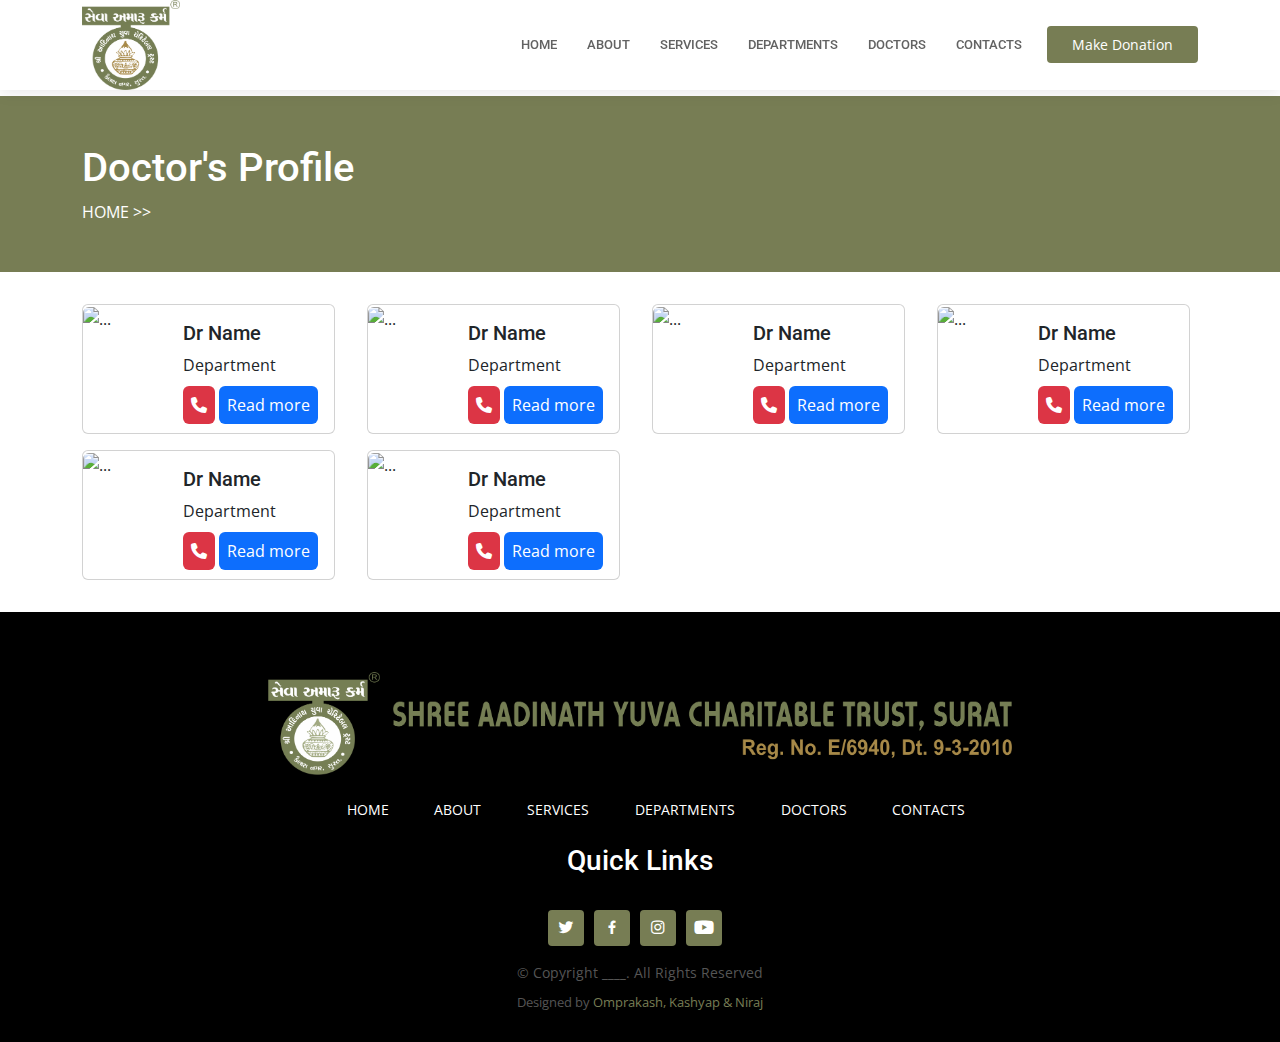
==== doctor.html @ 94d9958b "footer set , contact try" ====
<!DOCTYPE html>
<html lang="en">

<head>
    <meta charset="UTF-8">
    <meta name="viewport" content="width=device-width, initial-scale=1.0">
    <title>Shree Aadinath Yuva Charitable Trust</title>
    <meta content="" name="description">
    <meta content="" name="keywords">

    <!-- Favicons -->
    <link href="assets/img/favicon.png" rel="icon">
    <link href="assets/img/apple-touch-icon.png" rel="apple-touch-icon">

    <!-- Google Fonts -->
    <link
        href="https://fonts.googleapis.com/css?family=Open+Sans:300,300i,400,400i,600,600i,700,700i|Roboto:300,300i,400,400i,500,500i,600,600i,700,700i|Poppins:300,300i,400,400i,500,500i,600,600i,700,700i"
        rel="stylesheet">

    <!-- Vendor CSS Files -->
    <link href="assets/vendor/fontawesome-free/css/all.min.css" rel="stylesheet">
    <link href="assets/vendor/animate.css/animate.min.css" rel="stylesheet">
    <link href="assets/vendor/aos/aos.css" rel="stylesheet">
    <link href="assets/vendor/bootstrap/css/bootstrap.min.css" rel="stylesheet">
    <link href="assets/vendor/bootstrap-icons/bootstrap-icons.css" rel="stylesheet">
    <link href="assets/vendor/boxicons/css/boxicons.min.css" rel="stylesheet">
    <link href="assets/vendor/glightbox/css/glightbox.min.css" rel="stylesheet">
    <link href="assets/vendor/swiper/swiper-bundle.min.css" rel="stylesheet">

    <!-- Template Main CSS File -->
    <link href="assets/css/style.css" rel="stylesheet">
</head>

<body>
    <!-- ======= Header ======= -->
    <header id="header" class="fixed-top">
        <div class="container d-flex align-items-center">

            <a href="index.html" class="logo me-auto"><img src="assets/img/AADINATH-TRUST-LOGO.png" alt=""
                    class="img-fluid "></a>
            <!-- Uncomment below if you prefer to use an image logo -->
            <!-- <h1 class="logo me-auto"><a href="index.html">Medicio</a></h1> -->

            <nav id="navbar" class="navbar order-last order-lg-0">
                <ul>
                    <li><a class="nav-link scrollto " href="/">HOME</a></li>
                    <li><a class="nav-link scrollto" href="/about">ABOUT</a></li>
                    <li><a class="nav-link scrollto" href="/services">SERVICES</a></li>
                    <li><a class="nav-link scrollto" href="/departments">DEPARTMENTS</a></li>
                    <li><a class="nav-link scrollto" href="/doctor.html">DOCTORS</a></li>
                    <li><a class="nav-link scrollto" href="/contact">CONTACTS</a></li>
                </ul>
                <i class="bi bi-list mobile-nav-toggle"></i>
            </nav><!-- .navbar -->

            <a href="#appointment" class="appointment-btn scrollto d-none d-md-inline" data-bs-toggle="modal"
                data-bs-target="#staticBackdrop"><span class="d-none d-md-inline">Make
                </span> Donation</a>
            <!-- modal -->
            <div class="modal fade" id="staticBackdrop" data-bs-backdrop="static" data-bs-keyboard="false" tabindex="-1"
                aria-labelledby="staticBackdropLabel" aria-hidden="true">
                <div class="modal-dialog">
                    <div class="modal-content">
                        <div class="modal-header">
                            <h1 class="modal-title fs-5" id="exampleModalLabel">Modal title</h1>
                            <button type="button" class="btn-close" data-bs-dismiss="modal" aria-label="Close"></button>
                        </div>
                        <div class="modal-body">
                            ...
                        </div>
                        <div class="modal-footer">
                            <button type="button" class="btn btn-secondary" data-bs-dismiss="modal">Close</button>
                            <button type="button" class="btn btn-primary">Save changes</button>
                        </div>
                    </div>
                </div>
            </div>

        </div>
    </header><!-- End Header -->
    <!-- doctors section start -->
    <section class="doctor p-0 ">
        <div class="breadcrumb bg-theme py-5">
            <div class="container">
                <h1 class="text-white ">Doctor's Profile</h1>
                <a href="/index.html" class="text-white ">HOME >></a>
            </div>
        </div>
        <div class="doctors-profile py-3">
            <div class="container">
                <div class="row">
                    <div class="col-3">
                        <div class="card mb-3 me-2  ">
                            <div class="row g-0">
                                <div class="col-md-4">
                                    <img src="https://img.freepik.com/vector-premium/avatar-medico-barbudo-doctor-estetoscopio-vector-illustrationxa_276184-31.jpg"
                                        class="img-fluid rounded-start" alt="...">
                                </div>
                                <div class="col-md-8">
                                    <div class="card-body">
                                        <h5 class="card-title">Dr Name</h5>
                                        <p class="card-text">Department</p>
                                        <a href="" class="bg-danger text-white p-2 rounded-2 "><i
                                                class="fa-solid fa-phone"></i></a>
                                        <a href="" class="bg-primary  text-white p-2 rounded-2 w-100 ">Read more</a>

                                    </div>
                                </div>
                            </div>
                        </div>
                    </div>
                    <div class="col-3">
                        <div class="card mb-3 me-2  ">
                            <div class="row g-0">
                                <div class="col-md-4">
                                    <img src="https://img.freepik.com/vector-premium/avatar-medico-barbudo-doctor-estetoscopio-vector-illustrationxa_276184-31.jpg"
                                        class="img-fluid rounded-start" alt="...">
                                </div>
                                <div class="col-md-8">
                                    <div class="card-body">
                                        <h5 class="card-title">Dr Name</h5>
                                        <p class="card-text">Department</p>
                                        <a href="" class="bg-danger text-white p-2 rounded-2 "><i
                                                class="fa-solid fa-phone"></i></a>
                                        <a href="" class="bg-primary  text-white p-2 rounded-2 w-100 ">Read more</a>

                                    </div>
                                </div>
                            </div>
                        </div>
                    </div>
                    <div class="col-3">
                        <div class="card mb-3 me-2  ">
                            <div class="row g-0">
                                <div class="col-md-4">
                                    <img src="https://img.freepik.com/vector-premium/avatar-medico-barbudo-doctor-estetoscopio-vector-illustrationxa_276184-31.jpg"
                                        class="img-fluid rounded-start" alt="...">
                                </div>
                                <div class="col-md-8">
                                    <div class="card-body">
                                        <h5 class="card-title">Dr Name</h5>
                                        <p class="card-text">Department</p>
                                        <a href="" class="bg-danger text-white p-2 rounded-2 "><i
                                                class="fa-solid fa-phone"></i></a>
                                        <a href="" class="bg-primary  text-white p-2 rounded-2 w-100 ">Read more</a>

                                    </div>
                                </div>
                            </div>
                        </div>
                    </div>
                    <div class="col-3">
                        <div class="card mb-3 me-2  ">
                            <div class="row g-0">
                                <div class="col-md-4">
                                    <img src="https://img.freepik.com/vector-premium/avatar-medico-barbudo-doctor-estetoscopio-vector-illustrationxa_276184-31.jpg"
                                        class="img-fluid rounded-start" alt="...">
                                </div>
                                <div class="col-md-8">
                                    <div class="card-body">
                                        <h5 class="card-title">Dr Name</h5>
                                        <p class="card-text">Department</p>
                                        <a href="" class="bg-danger text-white p-2 rounded-2 "><i
                                                class="fa-solid fa-phone"></i></a>
                                        <a href="" class="bg-primary  text-white p-2 rounded-2 w-100 ">Read more</a>

                                    </div>
                                </div>
                            </div>
                        </div>
                    </div>
                    <div class="col-3">
                        <div class="card mb-3 me-2  ">
                            <div class="row g-0">
                                <div class="col-md-4">
                                    <img src="https://img.freepik.com/vector-premium/avatar-medico-barbudo-doctor-estetoscopio-vector-illustrationxa_276184-31.jpg"
                                        class="img-fluid rounded-start" alt="...">
                                </div>
                                <div class="col-md-8">
                                    <div class="card-body">
                                        <h5 class="card-title">Dr Name</h5>
                                        <p class="card-text">Department</p>
                                        <a href="" class="bg-danger text-white p-2 rounded-2 "><i
                                                class="fa-solid fa-phone"></i></a>
                                        <a href="" class="bg-primary  text-white p-2 rounded-2 w-100 ">Read more</a>

                                    </div>
                                </div>
                            </div>
                        </div>
                    </div>
                    <div class="col-3">
                        <div class="card mb-3 me-2  ">
                            <div class="row g-0">
                                <div class="col-md-4">
                                    <img src="https://img.freepik.com/vector-premium/avatar-medico-barbudo-doctor-estetoscopio-vector-illustrationxa_276184-31.jpg"
                                        class="img-fluid rounded-start" alt="...">
                                </div>
                                <div class="col-md-8">
                                    <div class="card-body">
                                        <h5 class="card-title">Dr Name</h5>
                                        <p class="card-text">Department</p>
                                        <a href="" class="bg-danger text-white p-2 rounded-2 "><i
                                                class="fa-solid fa-phone"></i></a>
                                        <a href="" class="bg-primary  text-white p-2 rounded-2 w-100 ">Read more</a>

                                    </div>
                                </div>
                            </div>
                        </div>
                    </div>
                </div>
            </div>
        </div>
    </section>
    <!-- doctors section end -->

    <!-- ======= Footer ======= -->
    <footer id="footer">
        <div class="footer-top bg-black ">
            <div class="container">
                <div class="row">

                    <a href="index.html" class="logo me-auto d-flex  justify-content-around mb-3"><img
                            src="assets/img/Trust Name (Website).png" alt="" class="img-fluid col-12 col-lg-8"></a>
                    <div class="d-flex  justify-content-center py-2">
                        <ul class="d-flex justify-content-between text-white  col-7 ">
                            <li><a class="nav-link scrollto " href="/index.html">HOME</a></li>
                            <li><a class="nav-link scrollto" href="/about">ABOUT</a></li>
                            <li><a class="nav-link scrollto" href="/services">SERVICES</a></li>
                            <li><a class="nav-link scrollto" href="/departments">DEPARTMENTS</a></li>
                            <li><a class="nav-link scrollto" href="/doctors">DOCTORS</a></li>
                            <li><a class="nav-link scrollto" href="/contact">CONTACTS</a></li>
                        </ul>
                    </div>
                    <h3 class="text-white text-center mb-3">Quick Links</h3>
                    <div class="d-flex justify-content-center mb-3">
                        <div class="col-6">
                            <div class="social-links d-flex  justify-content-center  mt-3">
                                <a href="#" class="twitter"><i class="bx bxl-twitter"></i></a>
                                <a href="#" class="facebook"><i class="bx bxl-facebook"></i></a>
                                <a href="#" class="instagram"><i class="bx bxl-instagram"></i></a>
                                <a href="#" class="google-plus"><i class="fa-brands fa-youtube"></i></a>
                            </div>
                        </div>
                    </div>
                </div>
            </div>

            <div class="container">
                <div class="copyright pt-0 ">
                    &copy; Copyright <strong><span>____</span></strong>. All Rights Reserved
                </div>
                <div class="credits">
                    Designed by <a href="https://bootstrapmade.com/">Omprakash, Kashyap & Niraj</a>
                </div>
            </div>
    </footer><!-- End Footer -->
</body>

<!-- <div id="preloader"></div> -->
<a href="#" class="back-to-top d-flex align-items-center justify-content-center"><i
        class="bi bi-arrow-up-short"></i></a>

<!-- Vendor JS Files -->
<script src="assets/vendor/purecounter/purecounter_vanilla.js"></script>
<script src="assets/vendor/aos/aos.js"></script>
<script src="assets/vendor/bootstrap/js/bootstrap.bundle.min.js"></script>
<script src="assets/vendor/glightbox/js/glightbox.min.js"></script>
<script src="assets/vendor/swiper/swiper-bundle.min.js"></script>
<script src="assets/vendor/php-email-form/validate.js"></script>
<script src="https://cdn.jsdelivr.net/npm/bootstrap@5.3.3/dist/js/bootstrap.bundle.min.js"
    integrity="sha384-YvpcrYf0tY3lHB60NNkmXc5s9fDVZLESaAA55NDzOxhy9GkcIdslK1eN7N6jIeHz"
    crossorigin="anonymous"></script>

<!-- Template Main JS File -->
<script src="assets/js/main.js"></script>

</html>
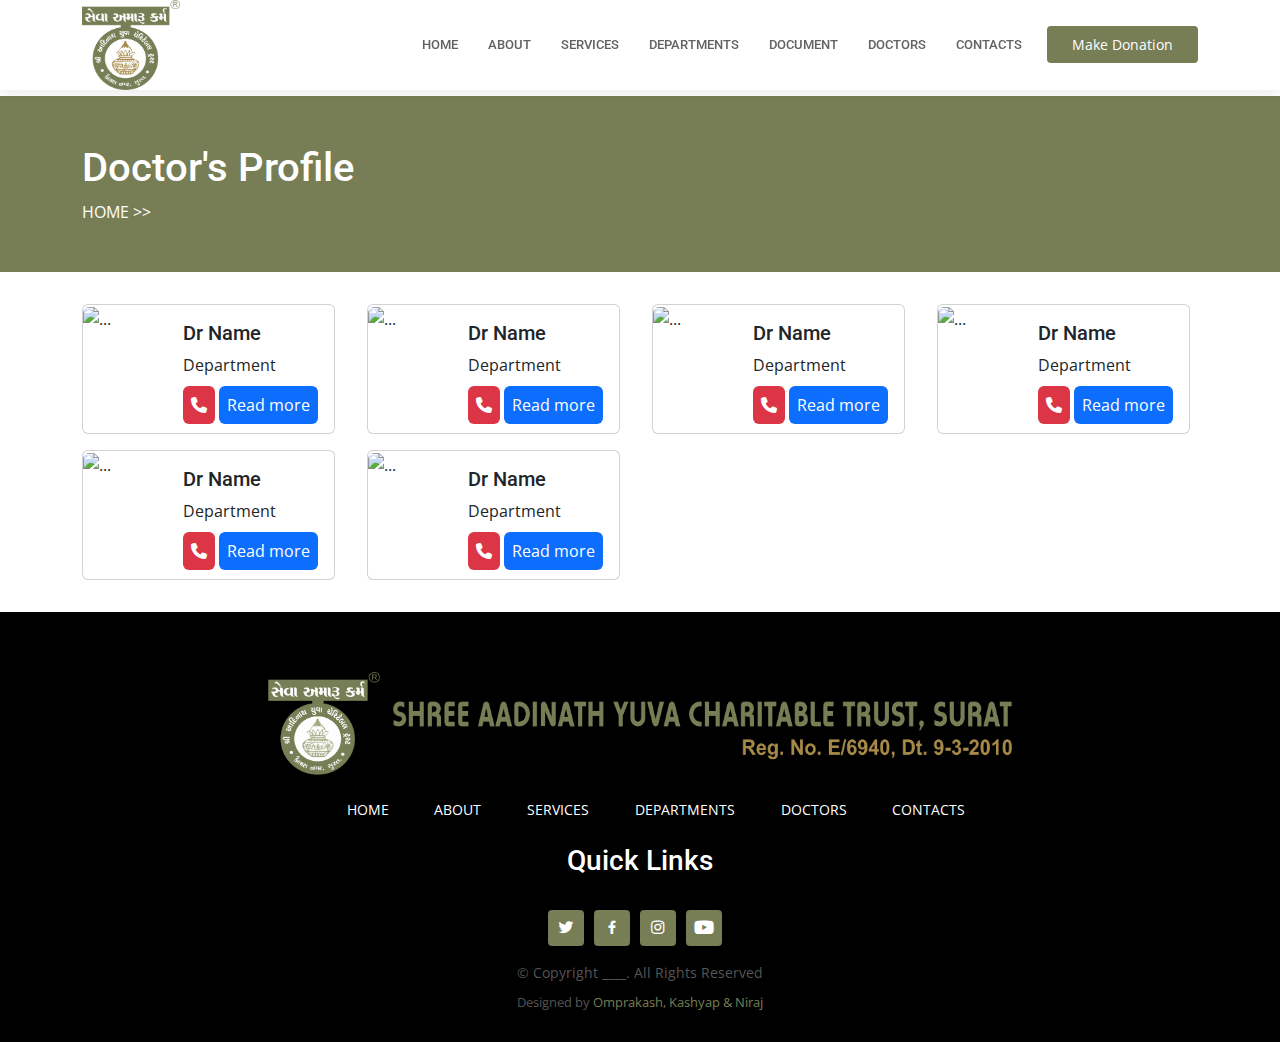
==== commit 6bbb8cca: "vikas pc" ====
--- a/doctor.html
+++ b/doctor.html
@@ -44,12 +44,13 @@
             <nav id="navbar" class="navbar order-last order-lg-0">
                 <ul>
                     <li><a class="nav-link scrollto " href="/">HOME</a></li>
-                    <li><a class="nav-link scrollto" href="/about">ABOUT</a></li>
-                    <li><a class="nav-link scrollto" href="/services">SERVICES</a></li>
-                    <li><a class="nav-link scrollto" href="/departments">DEPARTMENTS</a></li>
+                    <li><a class="nav-link scrollto" href="index.html">ABOUT</a></li>
+                    <li><a class="nav-link scrollto" href="index.html">SERVICES</a></li>
+                    <li><a class="nav-link scrollto" href="index.html">DEPARTMENTS</a></li>
+                    <li><a class="nav-link scrollto" href="/document.html">DOCUMENT</a></li>
                     <li><a class="nav-link scrollto" href="/doctor.html">DOCTORS</a></li>
-                    <li><a class="nav-link scrollto" href="/contact">CONTACTS</a></li>
-                </ul>
+                    <li><a class="nav-link scrollto" href="index.html">CONTACTS</a></li>
+                  </ul>
                 <i class="bi bi-list mobile-nav-toggle"></i>
             </nav><!-- .navbar -->
 
--- a/assets/css/style.css
+++ b/assets/css/style.css
@@ -1834,4 +1834,5 @@
   padding-top: 10px;
   text-align: center;
   font-size: 13px;
-}+}
+
